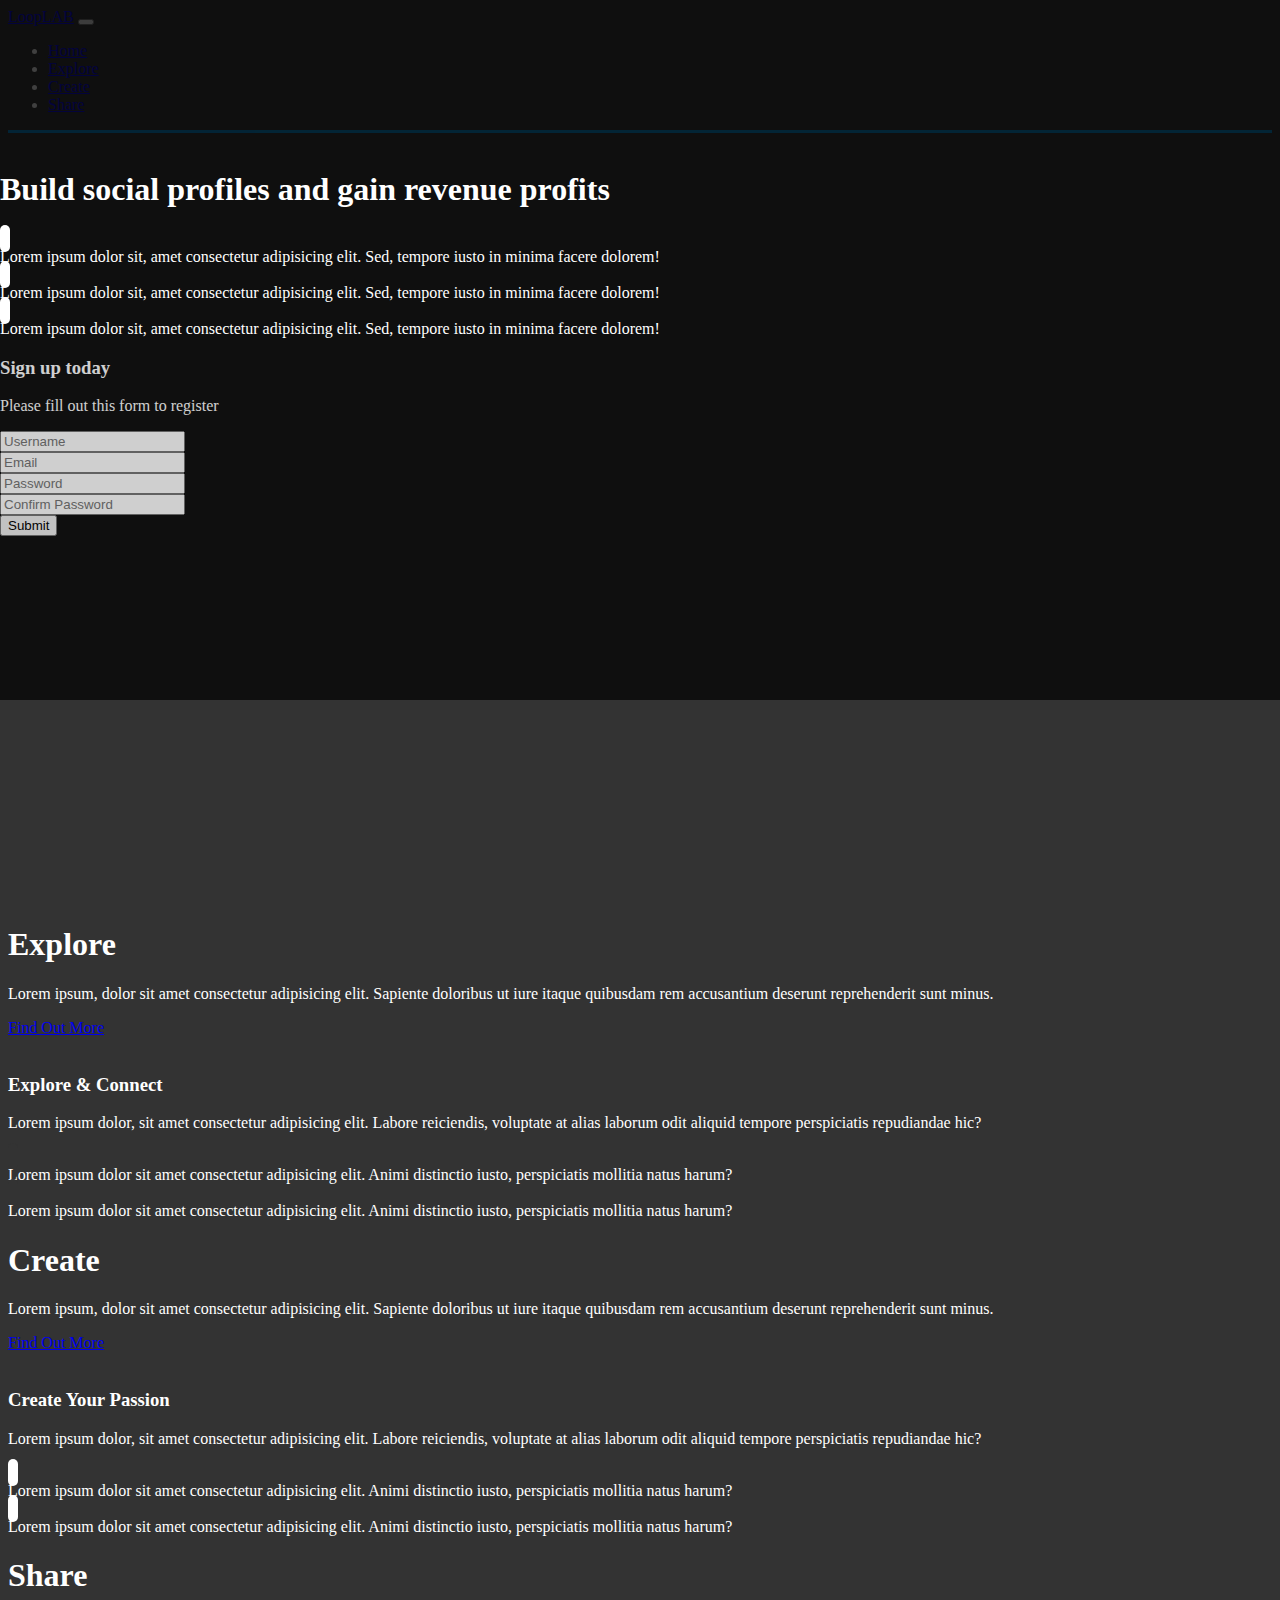
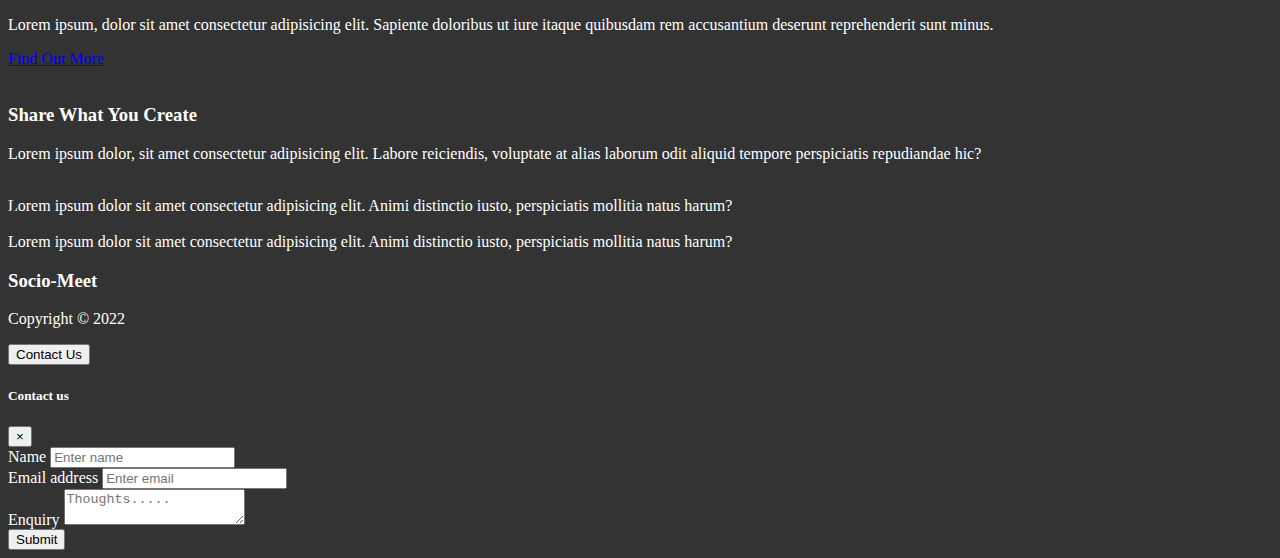
==== index1.html @ 6455382e "Update index1.html" ====
<!DOCTYPE html>
<html lang="en">
<head>
    <meta charset="UTF-8">
    <meta http-equiv="X-UA-Compatible" content="IE=edge">
    <meta name="viewport" content="width=device-width, initial-scale=1.0">
    <title>Bootstrap</title>
    <link href="https://cdn.jsdelivr.net/npm/bootstrap@5.0.2/dist/css/bootstrap.min.css" rel="stylesheet" integrity="sha384-EVSTQN3/azprG1Anm3QDgpJLIm9Nao0Yz1ztcQTwFspd3yD65VohhpuuCOmLASjC" crossorigin="anonymous">
    <link rel="stylesheet" href="style.css">
    
</head>
<body data-spy="scroll" data-target="#main-nav" id="home">
    <nav class="navbar navbar-expand-sm bg-dark navbar-dark fixed-top" id="main-nav">
      <div class="container">
        <a href="index.html" class="navbar-brand">LoopLAB</a>
        <button class="navbar-toggler" data-toggle="collapse" data-target="#navbarCollapse">
          <span class="navbar-toggler-icon"></span>
        </button>
        <div class="collapse navbar-collapse" id="navbarCollapse">
          <ul class="navbar-nav ms-auto">
            <li class="nav-item">
              <a href="#home" class="nav-link">Home</a>
            </li>
            <li class="nav-item">
              <a href="#explore-head-section" class="nav-link">Explore</a>
            </li>
            <li class="nav-item">
              <a href="#create-head-section" class="nav-link">Create</a>
            </li>
            <li class="nav-item">
              <a href="#share-head-section" class="nav-link">Share</a>
            </li>
          </ul>
        </div>
      </div>
    </nav>
  <br><br><br><br>
    <!-- HOME SECTION -->
    <header id="home-section">
      <div class="dark-overlay">
        <div class="home-inner container">
          <div class="row">
            <div class="col-lg-8 d-none d-lg-block">
              <h1 class="display-4">Build
                <strong>social profiles</strong> and gain revenue
                <strong>profits</strong>
              </h1>
              <div class="d-flex">
                <div class="p-4 align-self-start">
                  <i class="fas fa-check fa-2x"></i>
                </div>
                <div class="p-4 align-self-end">
                  Lorem ipsum dolor sit, amet consectetur adipisicing elit. Sed, tempore iusto in minima facere dolorem!
                </div>
              </div>
  
              <div class="d-flex">
                <div class="p-4 align-self-start">
                  <i class="fas fa-check fa-2x"></i>
                </div>
                <div class="p-4 align-self-end">
                  Lorem ipsum dolor sit, amet consectetur adipisicing elit. Sed, tempore iusto in minima facere dolorem!
                </div>
              </div>
  
              <div class="d-flex">
                <div class="p-4 align-self-start">
                  <i class="fas fa-check fa-2x"></i>
                </div>
                <div class="p-4 align-self-end">
                  Lorem ipsum dolor sit, amet consectetur adipisicing elit. Sed, tempore iusto in minima facere dolorem!
                </div>
              </div>
            </div>
  
            <div class="col-lg-4">
                <div class="card bg-primary text-center card-form">
                    <div class="card-body">
                        <h3>Sign up today</h3>
                        <p>Please fill out this form to register</p>
                        <form>
                            <div class="mb-3">
                                <input class="form-control" type="text" id="name" placeholder="Username">
                            </div>
                            <div  class="mb-3">
                                <input class="form-control" type="email" id="email" placeholder="Email">
                            </div>
                            <div  class="mb-3">
                                <input class="form-control" type="password" id="password" placeholder="Password" >
                            </div>
                            <div  class="mb-3">
                                <input class="form-control" type="password" id="password" placeholder="Confirm Password" >
                            </div>
                            <div class="d-grid">
                                <input type="submit" value="Submit" class="btn btn-outline-light">
                            </div>
                        </form>
                    </div>
                </div>
            </div>
          </div>
        </div>
      </div>
    </header>
  
    <!-- EXPLORE HEAD -->
    <section id="explore-head-section">
      <div class="container">
        <div class="row">
          <div class="col text-center py-5">
            <h1 class="display-4">Explore</h1>
            <p class="lead">Lorem ipsum, dolor sit amet consectetur adipisicing elit. Sapiente doloribus ut iure itaque quibusdam rem accusantium
              deserunt reprehenderit sunt minus.</p>
            <a href="#" class="btn btn-outline-secondary">Find Out More</a>
          </div>
        </div>
      </div>
    </section>
  
    <!-- EXPLORE SECTION -->
    <section id="explore-section" class="bg-light text-muted py-5">
      <div class="container">
        <div class="row">
          <div class="col-md-6">
            <img src="explore-section1.jpg" alt="" class="img-fluid mb-3 rounded-circle">
          </div>
          <div class="col-md-6">
            <h3>Explore & Connect</h3>
            <p>Lorem ipsum dolor, sit amet consectetur adipisicing elit. Labore reiciendis, voluptate at alias laborum odit aliquid
              tempore perspiciatis repudiandae hic?</p>
            <div class="d-flex">
              <div class="p-4 align-self-start">
                <i class="fas fa-check fa-2x"></i>
              </div>
              <div class="p-4 align-self-end">
                Lorem ipsum dolor sit amet consectetur adipisicing elit. Animi distinctio iusto, perspiciatis mollitia natus harum?
              </div>
            </div>
  
            <div class="d-flex">
              <div class="p-4 align-self-start">
                <i class="fas fa-check fa-2x"></i>
              </div>
              <div class="p-4 align-self-end">
                Lorem ipsum dolor sit amet consectetur adipisicing elit. Animi distinctio iusto, perspiciatis mollitia natus harum?
              </div>
            </div>
          </div>
        </div>
      </div>
    </section>
  
    <!-- CREATE HEAD -->
    <section id="create-head-section" class="bg-primary">
      <div class="container">
        <div class="row">
          <div class="col text-center py-5">
            <h1 class="display-4">Create</h1>
            <p class="lead">Lorem ipsum, dolor sit amet consectetur adipisicing elit. Sapiente doloribus ut iure itaque quibusdam rem accusantium
              deserunt reprehenderit sunt minus.</p>
            <a href="#" class="btn btn-outline-light">Find Out More</a>
          </div>
        </div>
      </div>
    </section>
  
    <!-- CREATE SECTION -->
    <section id="create-section" class="py-5">
      <div class="container">
        <div class="row">
          <div class="col-md-6 order-2">
            <img src="create-section1.jpg" alt="" class="img-fluid mb-3 rounded-circle">
          </div>
          <div class="col-md-6 order-1">
            <h3>Create Your Passion</h3>
            <p>Lorem ipsum dolor, sit amet consectetur adipisicing elit. Labore reiciendis, voluptate at alias laborum odit aliquid
              tempore perspiciatis repudiandae hic?</p>
            <div class="d-flex">
              <div class="p-4 align-self-start">
                <i class="fas fa-check fa-2x"></i>
              </div>
              <div class="p-4 align-self-end">
                Lorem ipsum dolor sit amet consectetur adipisicing elit. Animi distinctio iusto, perspiciatis mollitia natus harum?
              </div>
            </div>
  
            <div class="d-flex">
              <div class="p-4 align-self-start">
                <i class="fas fa-check fa-2x"></i>
              </div>
              <div class="p-4 align-self-end">
                Lorem ipsum dolor sit amet consectetur adipisicing elit. Animi distinctio iusto, perspiciatis mollitia natus harum?
              </div>
            </div>
          </div>
        </div>
      </div>
    </section>
  
    <!-- SHARE HEAD -->
    <section id="share-head-section" class="bg-primary">
      <div class="container">
        <div class="row">
          <div class="col text-center py-5">
            <h1 class="display-4">Share</h1>
            <p class="lead">Lorem ipsum, dolor sit amet consectetur adipisicing elit. Sapiente doloribus ut iure itaque quibusdam rem accusantium
              deserunt reprehenderit sunt minus.</p>
            <a href="#" class="btn btn-outline-light">Find Out More</a>
          </div>
        </div>
      </div>
    </section>
  
    <!-- SHARE SECTION -->
    <section id="share-section" class="bg-light text-muted py-5">
      <div class="container">
        <div class="row">
          <div class="col-md-6">
            <img src="share-section1.jpg" alt="" class="img-fluid mb-3 rounded-circle">
          </div>
          <div class="col-md-6">
            <h3>Share What You Create</h3>
            <p>Lorem ipsum dolor, sit amet consectetur adipisicing elit. Labore reiciendis, voluptate at alias laborum odit aliquid
              tempore perspiciatis repudiandae hic?</p>
            <div class="d-flex">
              <div class="p-4 align-self-start">
                <i class="fas fa-check fa-2x"></i>
              </div>
              <div class="p-4 align-self-end">
                Lorem ipsum dolor sit amet consectetur adipisicing elit. Animi distinctio iusto, perspiciatis mollitia natus harum?
              </div>
            </div>
  
            <div class="d-flex">
              <div class="p-4 align-self-start">
                <i class="fas fa-check fa-2x"></i>
              </div>
              <div class="p-4 align-self-end">
                Lorem ipsum dolor sit amet consectetur adipisicing elit. Animi distinctio iusto, perspiciatis mollitia natus harum?
              </div>
            </div>
          </div>
        </div>
      </div>
    </section>
  
    <!-- FOOTER -->
    <footer id="main-footer" class="bg-dark">
      <div class="container">
          <div class="row">
              <div class="col text-center py-4">
                  <h3>Socio-Meet</h3>
                  <p>Copyright &copy; <span>2022</span></p>
                  <button class="btn btn-primary" data-bs-toggle="modal" data-bs-target="#contactModal"> Contact Us</button>
              </div>
          </div>
      </div>
  </footer>

  <!-- Contact modal -->
  <div class="modal fade text-dark" id="contactModal">
      <div class="modal-dialog">
          <div class="modal-content">
              <div class="modal-header">
                  <h5 class="modal-title">Contact us</h5>
                  <button class="btn-close" data-bs-dismiss="modal"><span>&times;</span></button>
              </div>
              <div class="modal-body bg-white">
                  <form action="">
                      <div class="mb-3">
                          <label for="name">Name</label>
                          <input class="form-control" type="text" id="name" placeholder="Enter name">
                      </div>
                      <div  class="mb-3">
                          <label for="email">Email address</label>
                          <input class="form-control " type="email" id="email" placeholder="Enter email">
                      </div>
                      <div  class="mb-3">
                          <label for="enquiry">Enquiry</label>
                          <textarea class="form-control" type="text" id="enquiry" placeholder="Thoughts....."></textarea>
                      </div>
                  </form>
              </div>
              
              <div class=" d-grid">                
                      <button class="btn btn-outline-dark m-3">Submit</button>
              </div>
          </div>
      </div>
      
  </div>
    <script src="https://kit.fontawesome.com/ab02c285ab.js" crossorigin="anonymous"></script>
    <script src="https://cdn.jsdelivr.net/npm/bootstrap@5.0.2/dist/js/bootstrap.bundle.min.js" integrity="sha384-MrcW6ZMFYlzcLA8Nl+NtUVF0sA7MsXsP1UyJoMp4YLEuNSfAP+JcXn/tWtIaxVXM" crossorigin="anonymous"></script>   

    <script>
        // Get the current year for the copyright
        $('#year').text(new Date().getFullYear());
    
        // Init Scrollspy
        $('body').scrollspy({ target: '#main-nav' });
    
        // Smooth Scrolling
        $("#main-nav a").on('click', function (event) {
          if (this.hash !== "") {
            event.preventDefault();
    
            const hash = this.hash;
    
            $('html, body').animate({
              scrollTop: $(hash).offset().top
            }, 800, function () {
    
              window.location.hash = hash;
            });
          }
        });
      </script>
</body>
</html>
---- style.css ----
body {
  background: #333;
  color: #fff;
}

.navbar {
  border-bottom: #008ed6 3px solid;
  opacity: 0.8;
}

#home-section {
  background: url(../img/home.jpg);
  background-repeat: no-repeat;
  background-size: cover;
  background-attachment: fixed;
  min-height: 700px;
}

#home-section .dark-overlay {
  position: absolute;
  top: 0;
  left: 0;
  width: 100%;
  min-height: 700px;
  background: rgba(0, 0, 0, 0.7);
}

#home-section .home-inner {
  padding-top: 150px;
}

#home-section .card-form {
  opacity: 0.8;
}

#home-section .fas,
#create-section .fas {
  color: #008ed6;
  background: #fff;
  padding: 5px;
  border-radius: 5px;
}

#explore-section .fas,
#share-section .fas {
  background: #333;
  color: #fff;
  padding: 5px;
  border-radius: 5px;
}
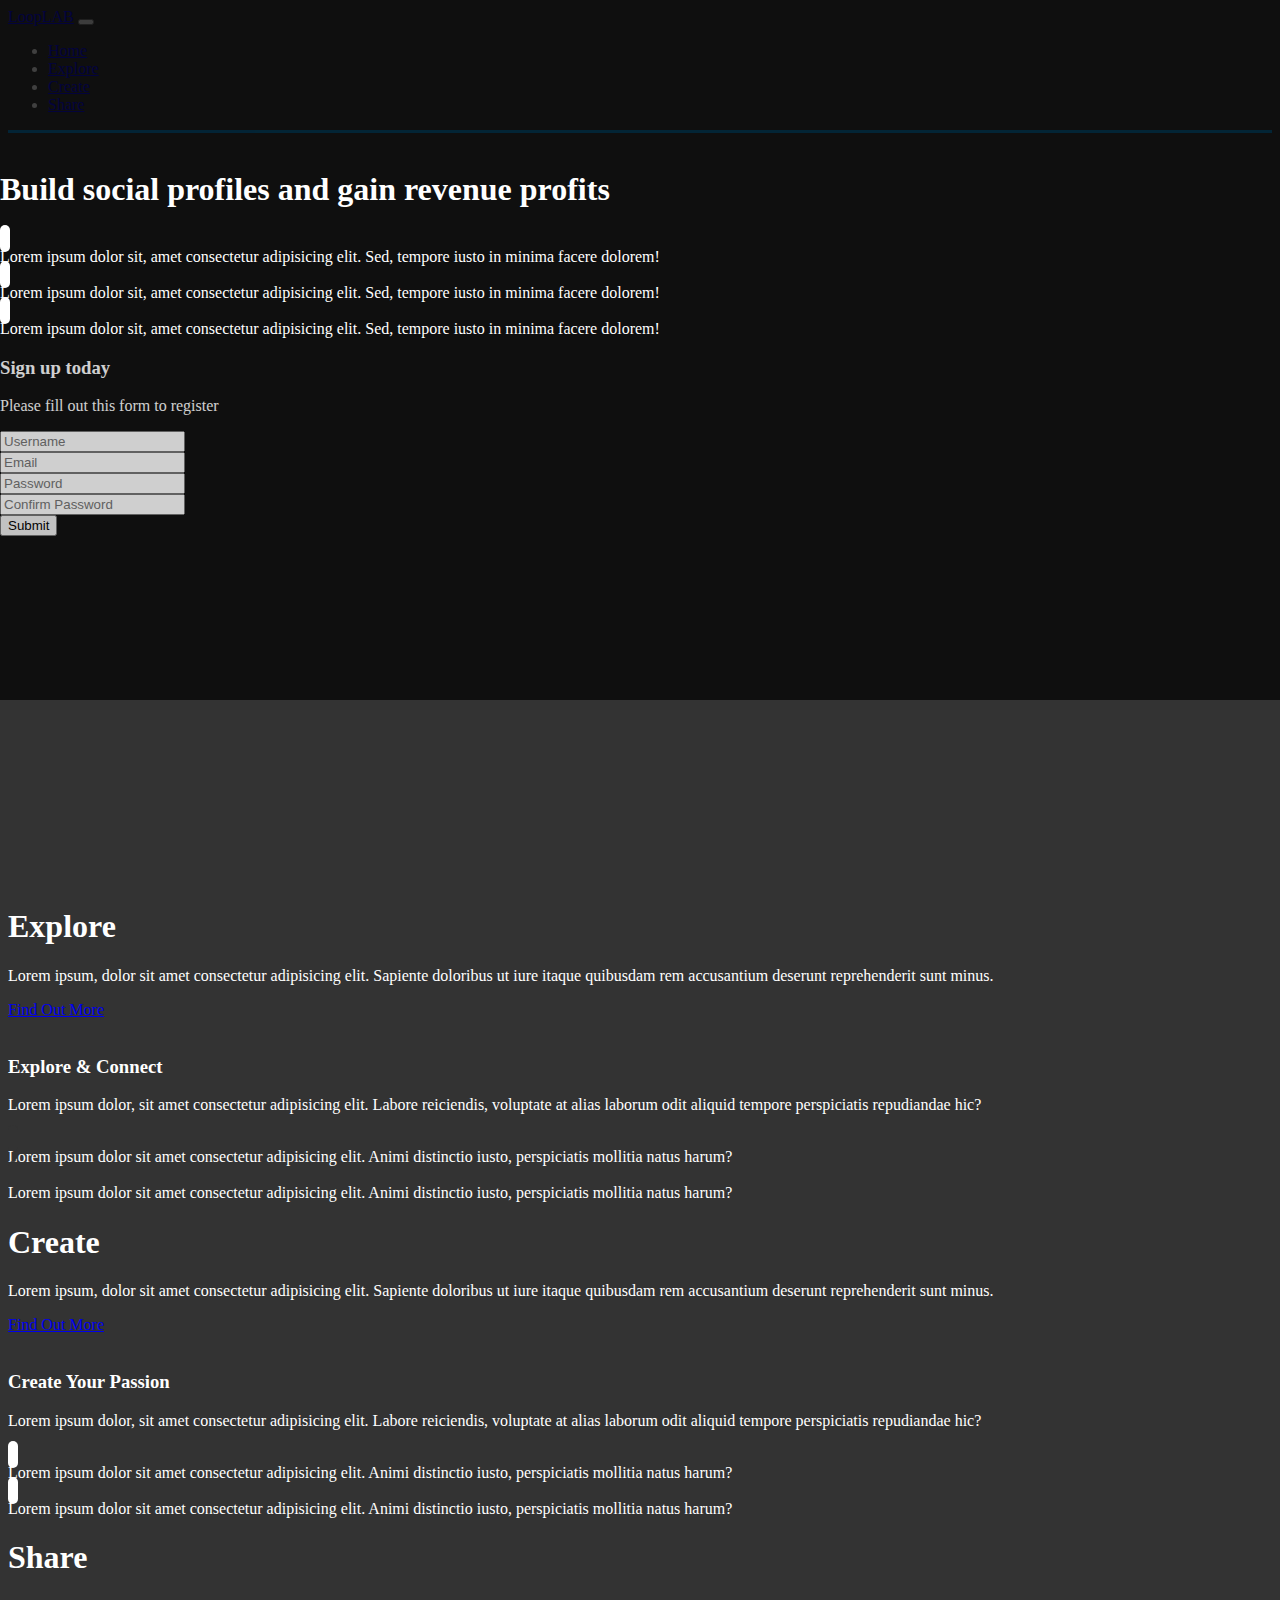
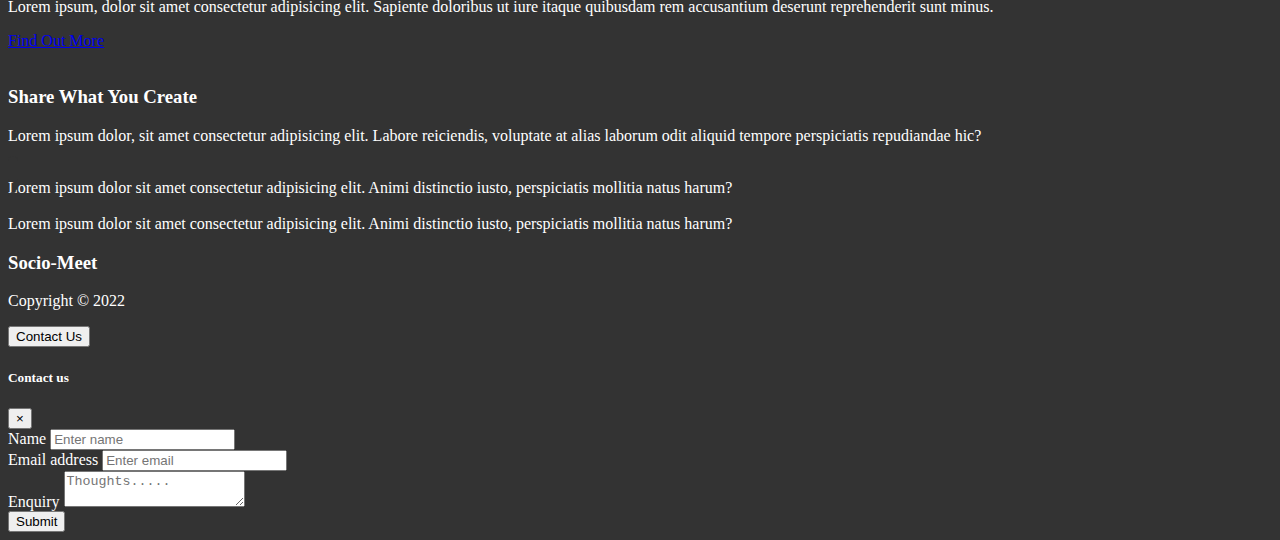
==== commit eed5523f: "Update index1.html" ====
--- a/index1.html
+++ b/index1.html
@@ -9,7 +9,7 @@
     <link rel="stylesheet" href="style.css">
     
 </head>
-<body data-spy="scroll" data-target="#main-nav" id="home">
+<body data-bs-spy="scroll" data-bs-target="#main-nav" id="home">
     <nav class="navbar navbar-expand-sm bg-dark navbar-dark fixed-top" id="main-nav">
       <div class="container">
         <a href="index.html" class="navbar-brand">LoopLAB</a>
@@ -34,7 +34,7 @@
         </div>
       </div>
     </nav>
-  <br><br><br><br>
+  <br><br><br>
     <!-- HOME SECTION -->
     <header id="home-section">
       <div class="dark-overlay">
